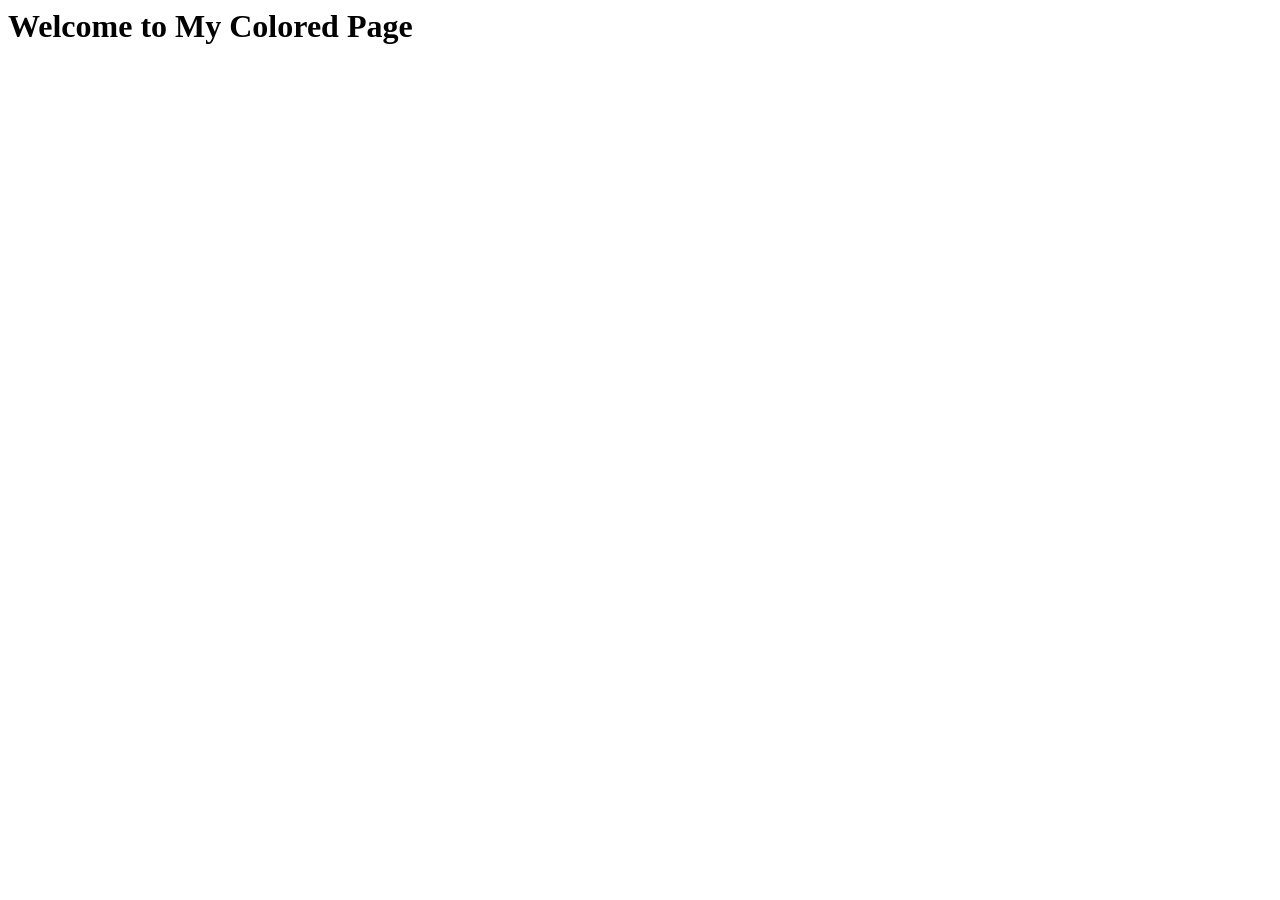
==== index.html @ 7d5892a0 "Update index.html" ====
<html>
<head>
    <style> 
        <body {
            
            background:sky blue and white gradient 
        }
    </style>
</head>
<body>

    <h1>Welcome to My Colored Page</h1>

</body>
</html>
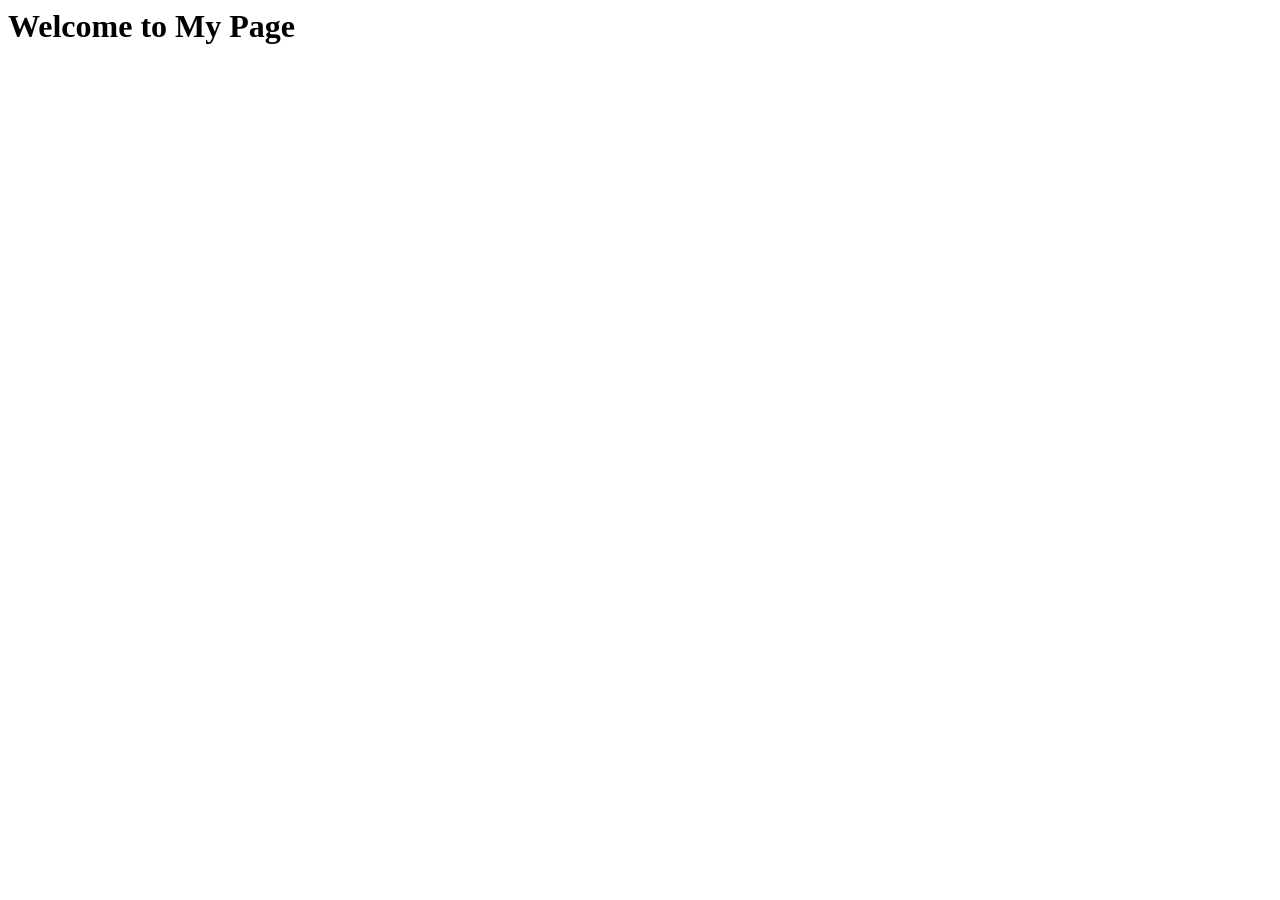
==== commit f5817a0b: "Update index.html" ====
--- a/index.html
+++ b/index.html
@@ -1,15 +1,16 @@
 <html>
 <head>
     <style> 
-        <body {
+        <body> {
             
-            background:sky blue and white gradient 
+            background:black;
+            color:silver;
         }
     </style>
 </head>
 <body>
 
-    <h1>Welcome to My Colored Page</h1>
+    <h1>Welcome to My  Page</h1>
 
 </body>
 </html>
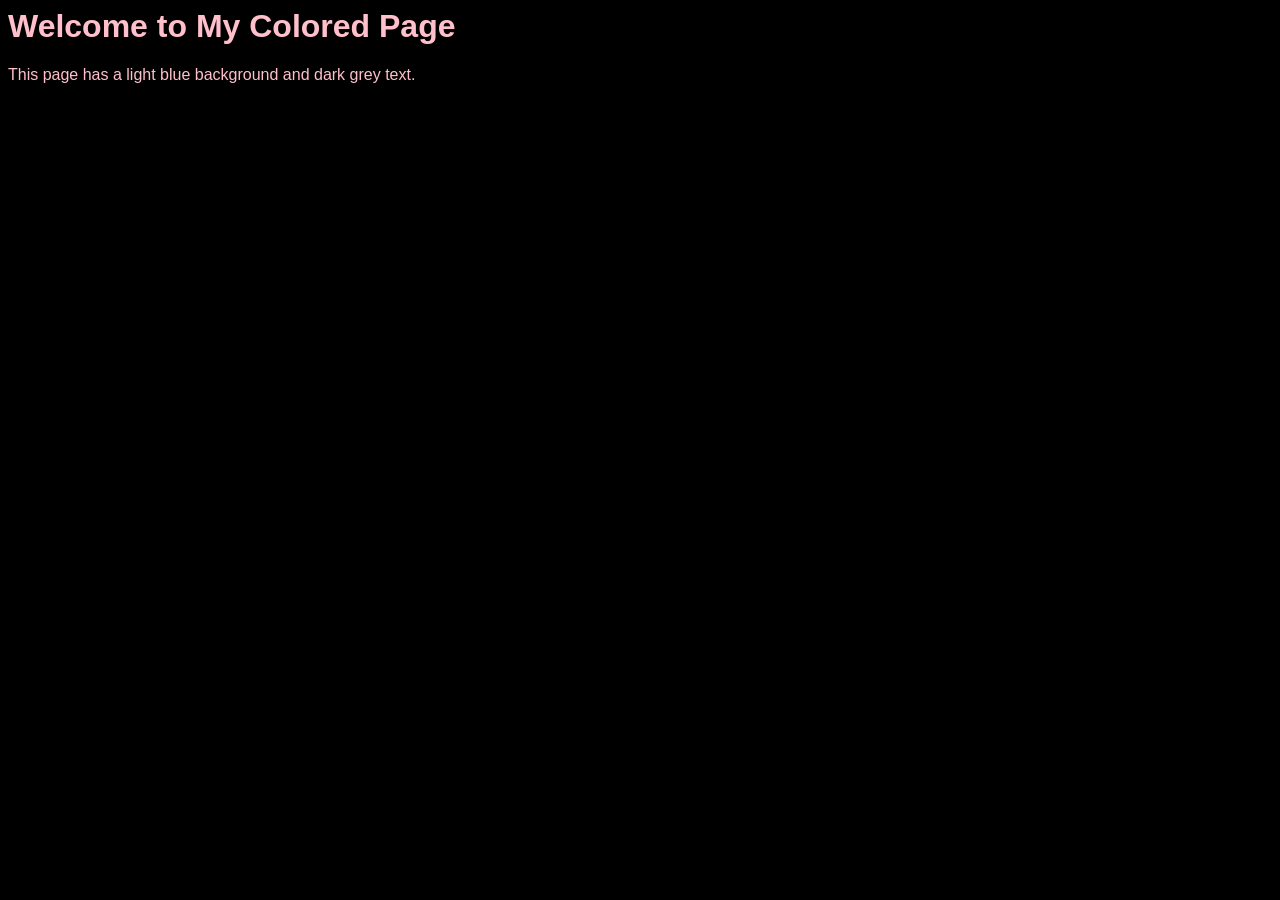
==== commit eb900b4d: "Update index.html" ====
--- a/index.html
+++ b/index.html
@@ -1,16 +1,21 @@
+
 <html>
 <head>
-    <style> 
-        <body> {
+    <style>
+        body {
             
-            background:black;
-            color:silver;
+            background-color:black; 
+            
+            color:pink; 
+            
+            font-family: sans-serif;
         }
     </style>
 </head>
 <body>
 
-    <h1>Welcome to My  Page</h1>
+    <h1>Welcome to My Colored Page</h1>
+    <p>This page has a light blue background and dark grey text.</p>
 
 </body>
 </html>
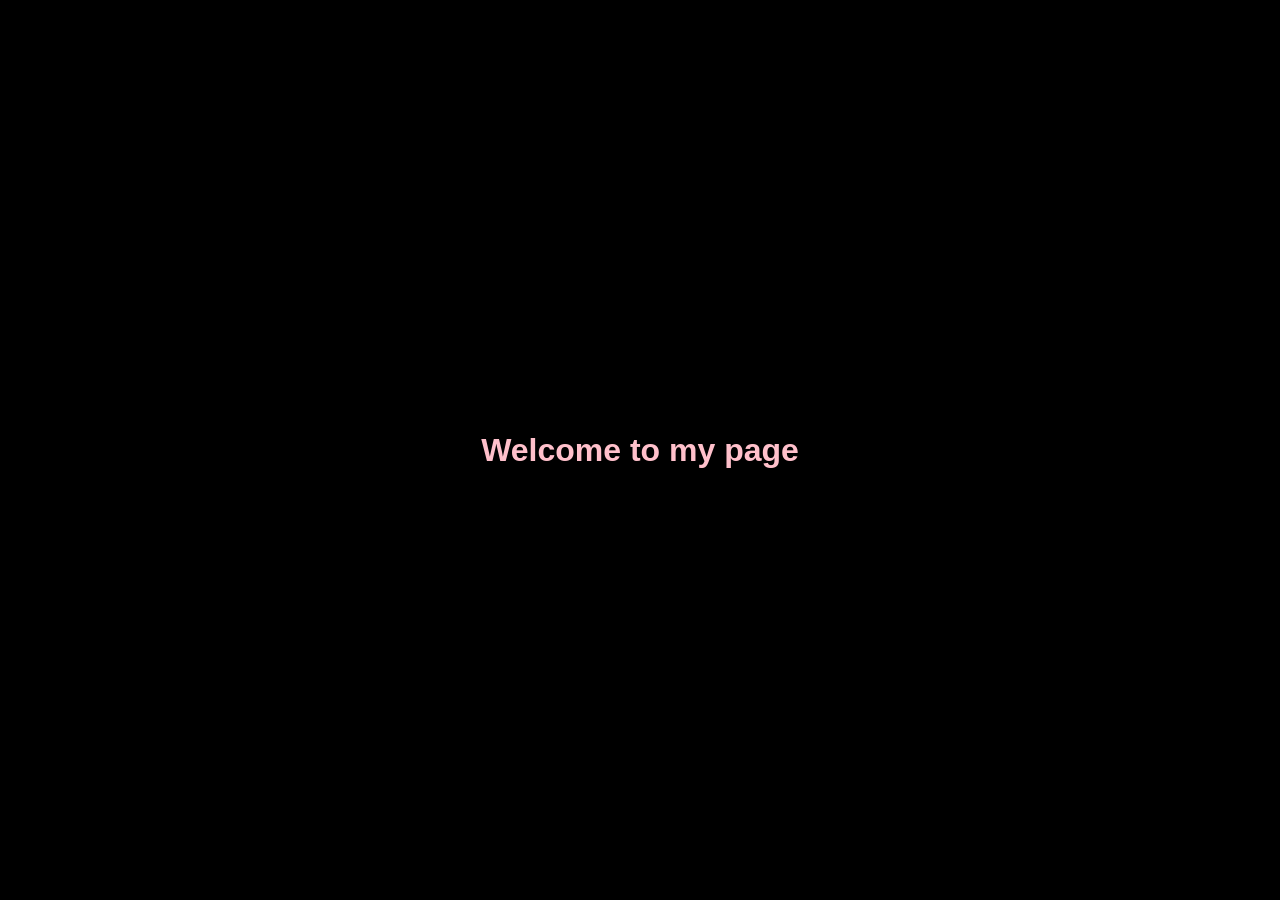
==== commit 154b524a: "Update index.html" ====
--- a/index.html
+++ b/index.html
@@ -2,20 +2,27 @@
 <html>
 <head>
     <style>
+        html, body {
+            height: 100%;
+            margin: 0;
+        }
+
         body {
+             display: flex;
             
-            background-color:black; 
+            justify-content: center;
             
-            color:pink; 
+            align-items: center;
             
+          	 background-color: black;
+            color: pink;
             font-family: sans-serif;
         }
     </style>
 </head>
 <body>
 
-    <h1>Welcome to My Colored Page</h1>
-    <p>This page has a light blue background and dark grey text.</p>
+    <h1>Welcome to my page</h1>
 
 </body>
 </html>
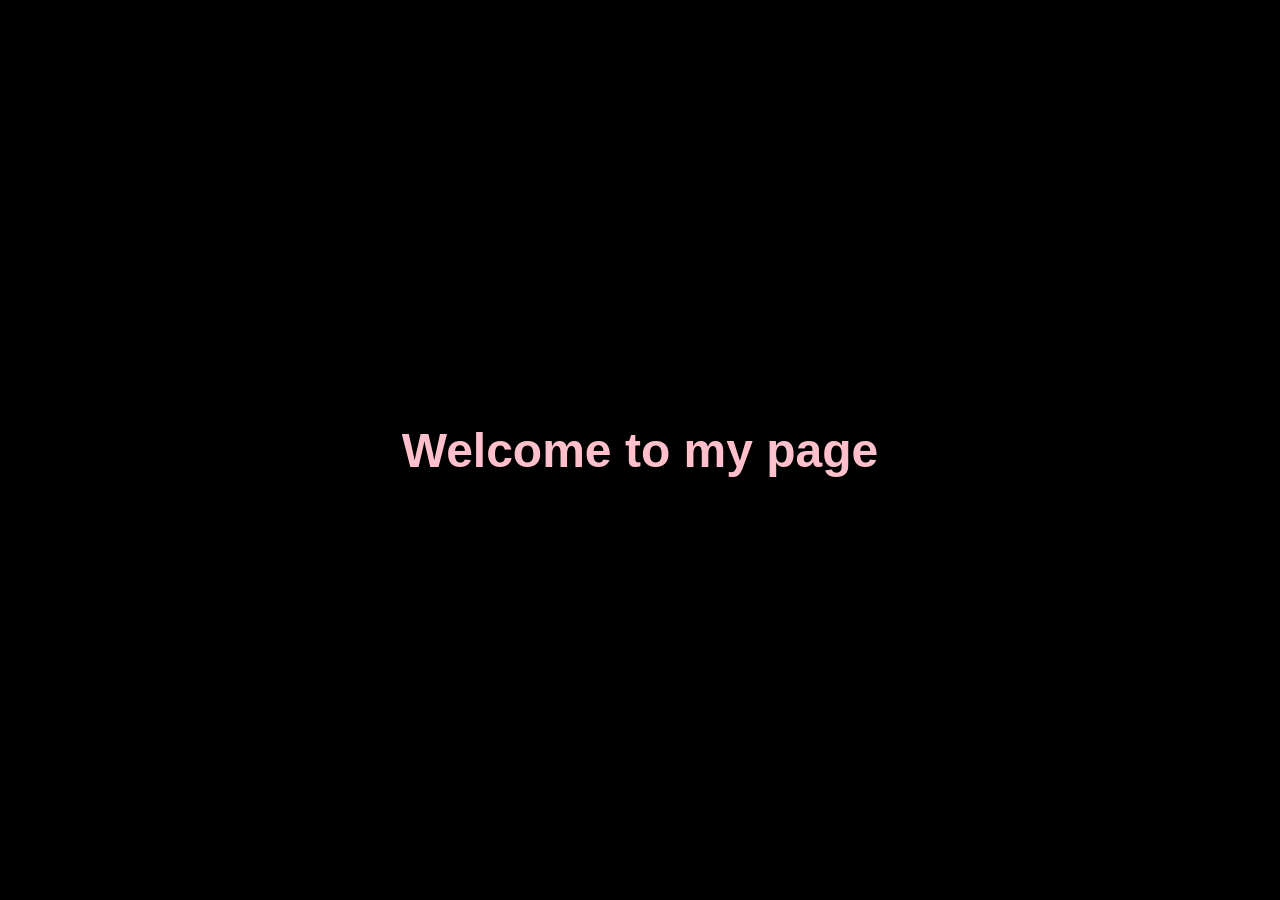
==== commit 78091d50: "Update index.html" ====
--- a/index.html
+++ b/index.html
@@ -2,21 +2,36 @@
 <html>
 <head>
     <style>
+        
         html, body {
             height: 100%;
             margin: 0;
+            display: flex;
+            justify-content: center;
+            align-items: center;
+            background-color: black;
+            color: pink;
+            font-family: 'Segoe UI', sans-serif;
+            overflow: hidden; 
         }
 
-        body {
-             display: flex;
-            
-            justify-content: center;
-            
-            align-items: center;
-            
-          	 background-color: black;
-            color: pink;
-            font-family: sans-serif;
+        
+        h1 {
+            font-size: 3rem;
+           
+            animation: slideDown 1.2s ease-out forwards;
+        }
+
+      
+        @keyframes slideDown {
+            0% {
+                transform: translateY(-200px); 
+                opacity: 0;                   
+            }
+            100% {
+                transform: translateY(0);      
+                opacity: 1;                 
+            }
         }
     </style>
 </head>
